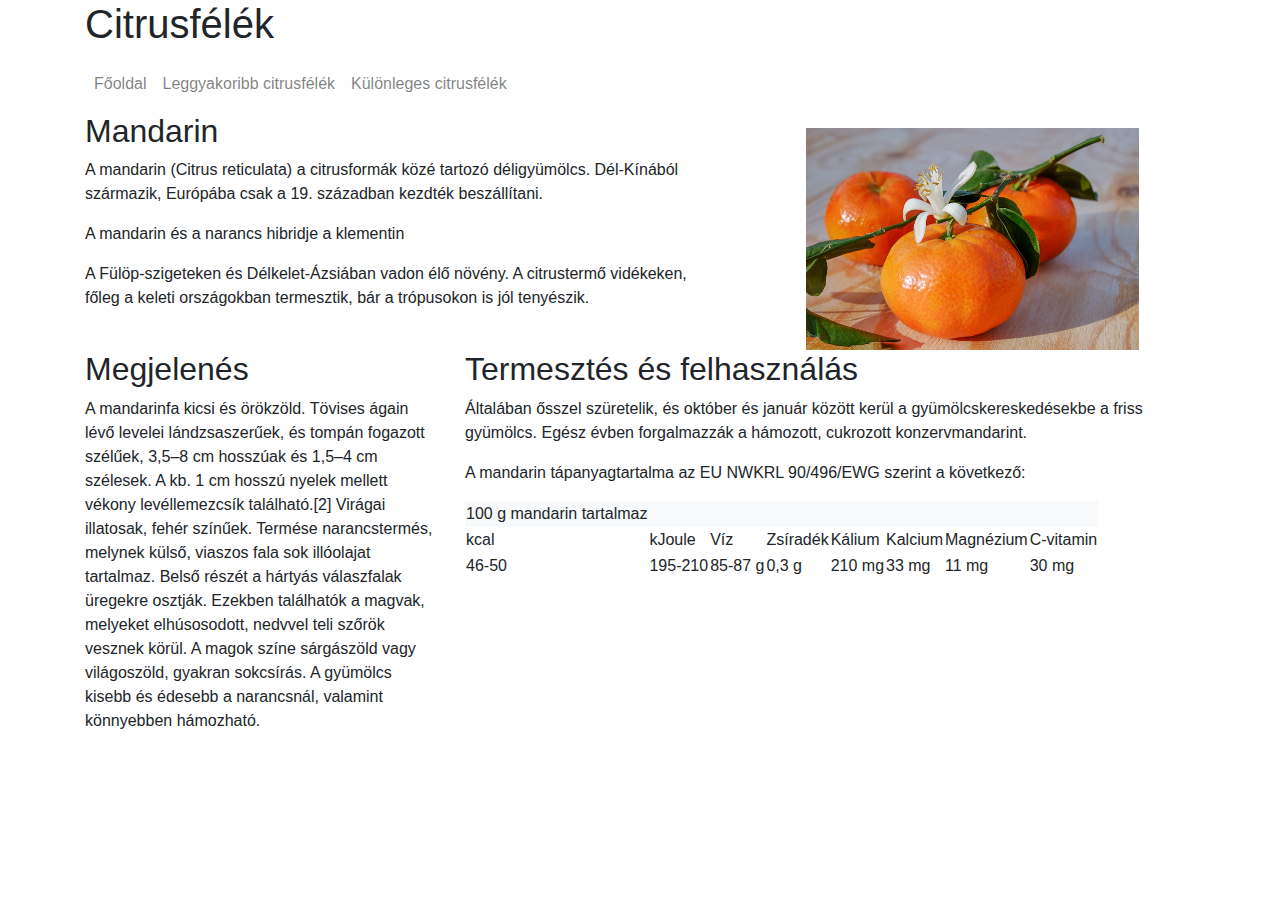
==== mandarin.html @ 10d3c16e "forrás létrehozása" ====
<!DOCTYPE html>
<html>

<head>    
    <meta name="viewport" content="width=device-width, initial-scale=1, shrink-to-fit=no">    
    <link rel="stylesheet" href="bootstrap/css/bootstrap.min.css">    
</head>

<body>
    <header class="container">
        <div class="row">
            <div class="col-12">
                <h1 class="d-none d-sm-block">Citrusfélék</h1>
            </div>
        </div>
    </header>
    <nav class="container navbar navbar-expand-lg navbar-light ">
        <button class="navbar-toggler ml-auto" type="button" data-toggle="collapse" data-target="#navbarNavAltMarkup"
            aria-controls="navbarNavAltMarkup" aria-expanded="false" aria-label="Toggle navigation">
            <span class="navbar-toggler-icon"></span>
        </button>
        <div class="collapse navbar-collapse" id="navbarNavAltMarkup">
            <div class="navbar-nav">
                <a class="nav-link" href="index.html">Főoldal</a>
                <a class="nav-link" href="index.html#leggyakoribb">Leggyakoribb citrusfélék</a>
                <a class="nav-link" href="index.html#kulonleges">Különleges citrusfélék</a>                
            </div>
        </div>
    </nav>
    <main class="container ">
        <article class="row">
            <div class="col-md-7">
                <h2>Mandarin</h2>
                <p>A mandarin (Citrus reticulata) a citrusformák közé tartozó déligyümölcs.
                    Dél-Kínából származik, Európába csak a 19. században kezdték beszállítani.</p>
                <p>A mandarin és a narancs hibridje a klementin</p>
                <p>A Fülöp-szigeteken és Délkelet-Ázsiában vadon élő növény. A citrustermő vidékeken, főleg a keleti
                    országokban termesztik, bár a trópusokon is jól tenyészik.</p>

            </div>
            <div class="col-md-5">
                <img src="img/mandarin2.jpg" class="w-75 mt-3 mx-auto d-block" alt="Mandarin">
            </div>
            <div class="col-12 col-xl-4">
                <h2>Megjelenés</h2>
                <p>A mandarinfa kicsi és örökzöld. Tövises ágain lévő levelei lándzsaszerűek, és tompán fogazott
                    szélűek, 3,5–8 cm hosszúak és 1,5–4 cm szélesek. A kb. 1 cm hosszú nyelek mellett vékony
                    levéllemezcsík található.[2] Virágai illatosak, fehér színűek. Termése narancstermés, melynek külső,
                    viaszos fala sok illóolajat tartalmaz. Belső részét a hártyás válaszfalak üregekre osztják. Ezekben
                    találhatók a magvak, melyeket elhúsosodott, nedvvel teli szőrök vesznek körül. A magok színe
                    sárgászöld vagy világoszöld, gyakran sokcsírás. A gyümölcs kisebb és édesebb a narancsnál, valamint
                    könnyebben hámozható. </p>
            </div>
            <div class="col-12 col-xl-8">
                <h2>Termesztés és felhasználás</h2>
                <p>
                    Általában ősszel szüretelik, és október és január között kerül a gyümölcskereskedésekbe a friss
                    gyümölcs. Egész évben forgalmazzák a hámozott, cukrozott konzervmandarint.</p>

                <p class="d-none d-md-block"> A mandarin tápanyagtartalma az EU NWKRL 90/496/EWG szerint a következő:
                </p>
                <table class="d-none d-md-table">
                    <thead>
                        <tr class="bg-light">
                            <td>100 g mandarin tartalmaz</td>
                            <td></td>
                            <td></td>
                            <td></td>
                            <td></td>
                            <td></td>
                            <td></td>
                            <td></td>
                        </tr>
                        <tr>
                            <td>kcal</td>
                            <td>kJoule</td>
                            <td>Víz</td>
                            <td>Zsíradék</td>
                            <td>Kálium</td>
                            <td>Kalcium</td>
                            <td>Magnézium</td>
                            <td>C-vitamin</td>
                        </tr>
                    </thead>
                    <tbody>
                        <tr>
                            <td>46-50</td>
                            <td>195-210</td>
                            <td>85-87 g</td>
                            <td>0,3 g</td>
                            <td>210 mg</td>
                            <td>33 mg</td>
                            <td>11 mg</td>
                            <td>30 mg</td>
                        </tr>
                    </tbody>
                </table>
            </div>
        </article>
    </main>
    <script src="bootstrap/js/jquery-3.5.1.min.js"></script>
    <script src="bootstrap/js/bootstrap.min.js"></script>
</body>

</html>
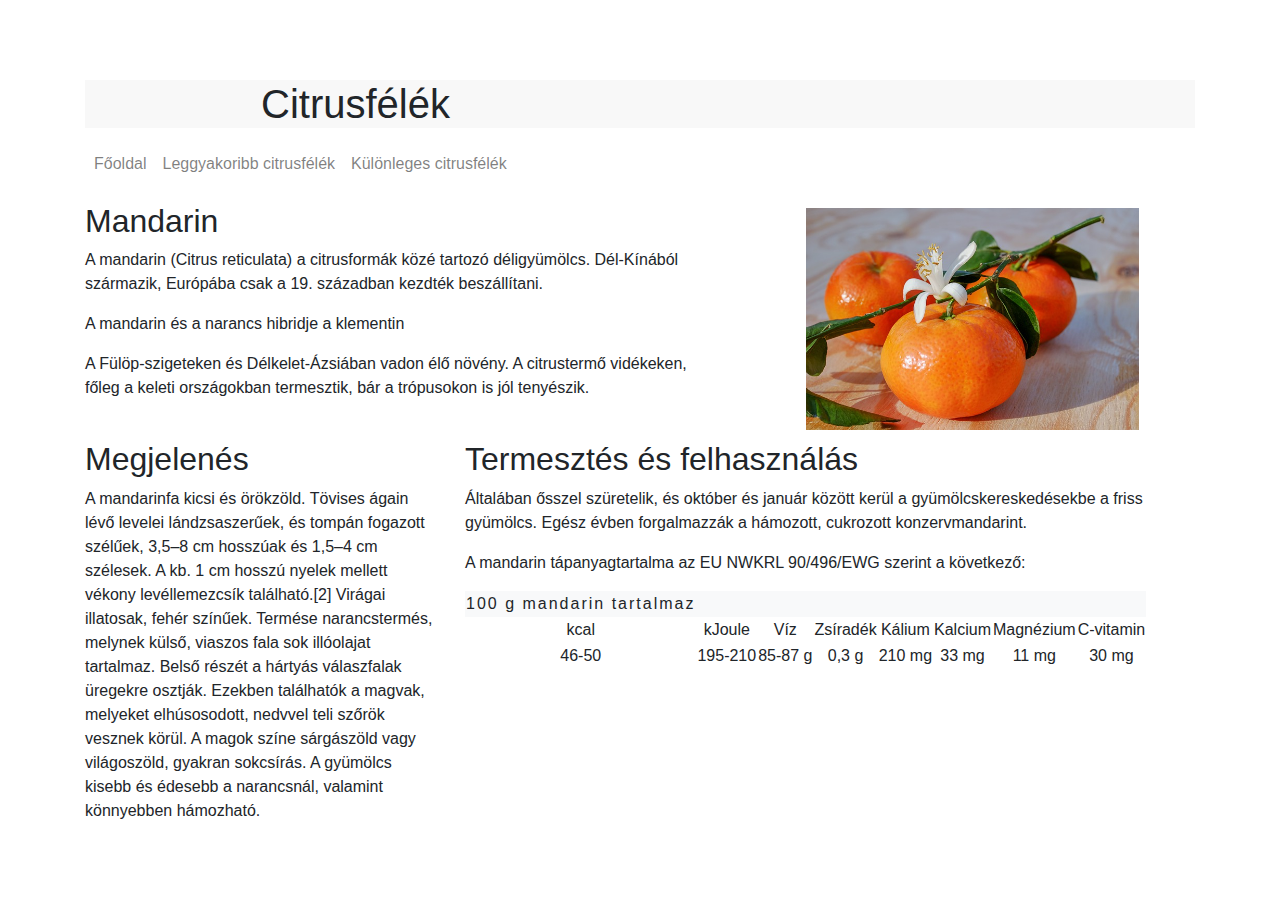
==== commit 35de6acb: "2. feladat kész" ====
--- a/mandarin.html
+++ b/mandarin.html
@@ -1,9 +1,12 @@
 <!DOCTYPE html>
-<html>
+<html lang="hu">
 
 <head>    
     <meta name="viewport" content="width=device-width, initial-scale=1, shrink-to-fit=no">    
-    <link rel="stylesheet" href="bootstrap/css/bootstrap.min.css">    
+    <link rel="stylesheet" href="bootstrap/css/bootstrap.min.css">
+    <link rel="stylesheet" href="css/style.css">    
+    <meta charset="utf-8">  
+    <title>Citrusfélék</title>
 </head>
 
 <body>
--- a/css/style.css
+++ b/css/style.css
@@ -0,0 +1,34 @@
+
+header{    
+    background-position: center center;
+}
+
+h1{
+    background-color: rgb(248, 248, 248);
+    margin-top: 80px;
+    padding-left: 11rem;    
+}
+
+h2{    
+    margin-top: 10px;    
+}
+
+h3{    
+    font-weight: bold;
+    color: #894f3b;    
+}
+
+
+li{
+    list-style-image: url(../img/lemon2.png);
+}
+
+
+td,th{
+    text-align: center;
+}
+
+thead>tr:first-child{    
+    letter-spacing: 2px;    
+}
+
